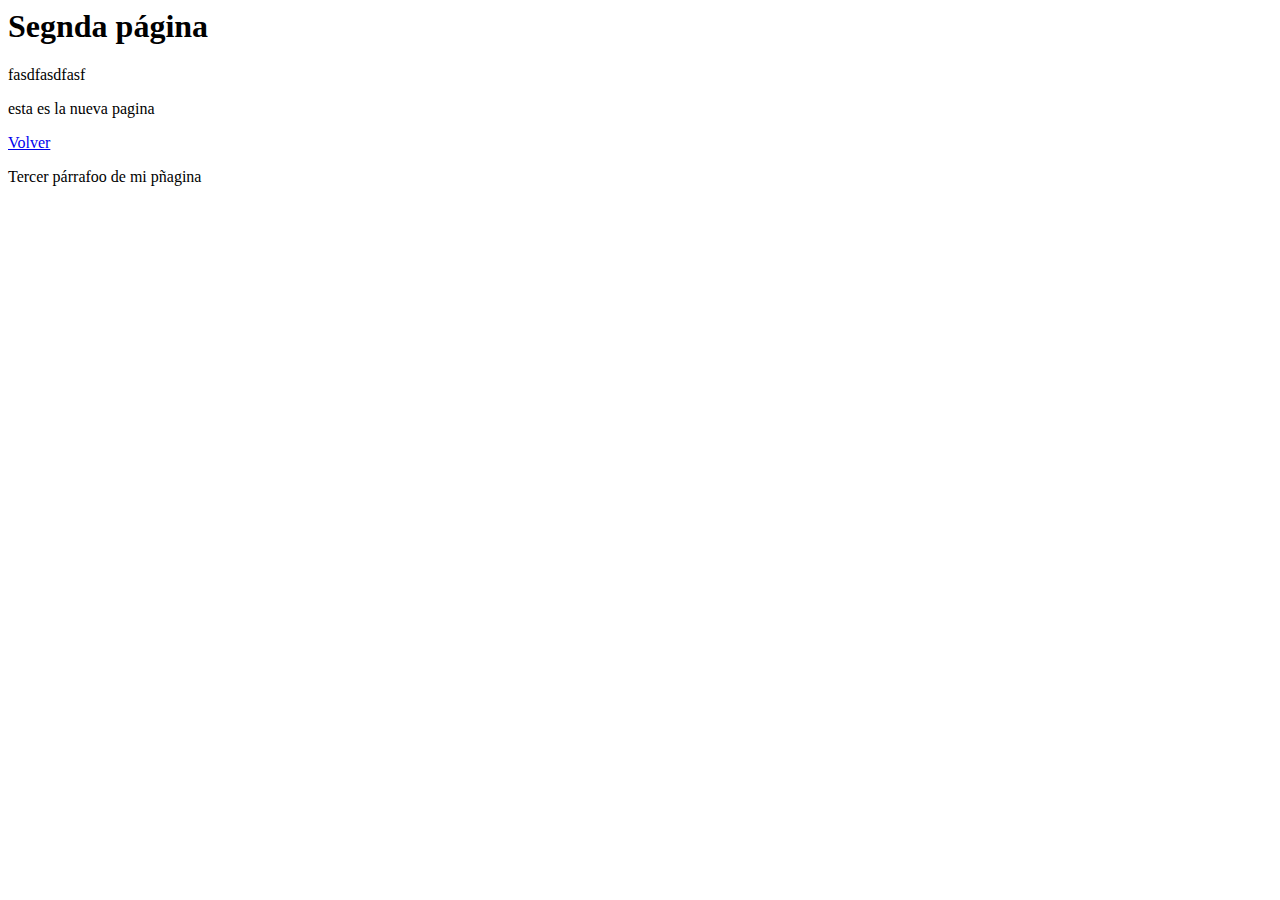
==== dos.html @ c24f4170 "estilo div" ====
<html>
<head>
<link href="css/estilo.css" rel="stylesheet">
</head> 

<body>
  <h1>Segnda página</h1>
  <p>fasdfasdfasf</p>
    <p>esta es la nueva pagina
  </p>
  <div>
  <a href="index.html">Volver</a>
  <p>Tercer párrafoo de mi pñagina</p>
  </div>
</body>
</html>
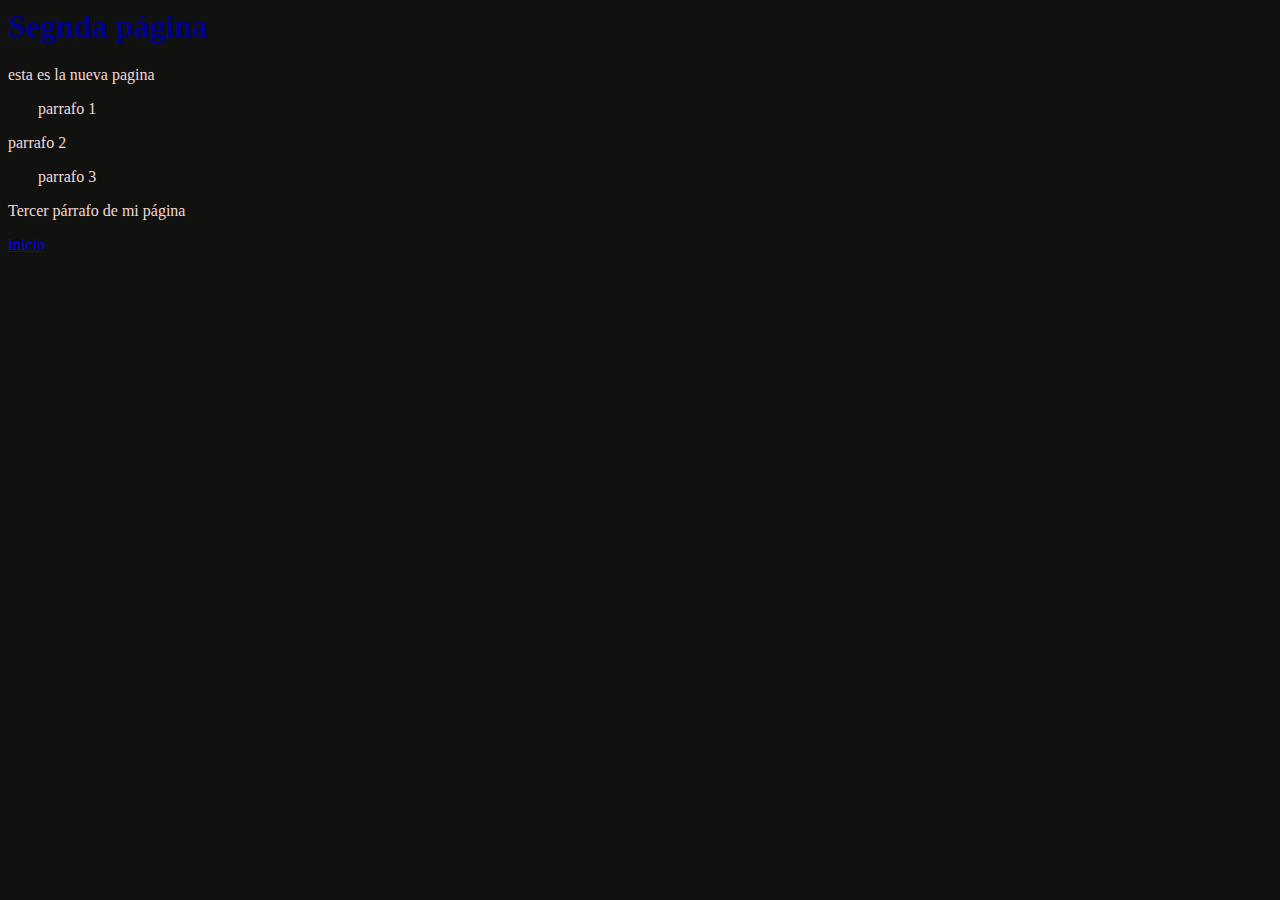
==== commit aec64a83: "r¡tarea retrasada" ====
--- a/dos.html
+++ b/dos.html
@@ -5,13 +5,19 @@
 
 <body>
   <h1>Segnda página</h1>
-  <p>fasdfasdfasf</p>
+ 
     <p>esta es la nueva pagina
   </p>
   <div>
-  <a href="index.html">Volver</a>
-  <p>Tercer párrafoo de mi pñagina</p>
+ <p>parrafo 1 </p>
+ </div>
+ <p>parrafo 2</p>
+ <div> 
+  <p>parrafo 3</p>
   </div>
+  <p>Tercer párrafo de mi página</p>
+  <a href="index.html">Inicio</a>
+
 </body>
 </html>
 
--- a/css/estilo.css
+++ b/css/estilo.css
@@ -0,0 +1,15 @@
+h1 {
+    color:darkblue;
+}
+
+p {
+    color:rgb(241, 217, 217);
+}
+
+div {
+    margin-left: 30px;
+}
+
+body {
+    background-color: rgb(17, 17, 16);
+}